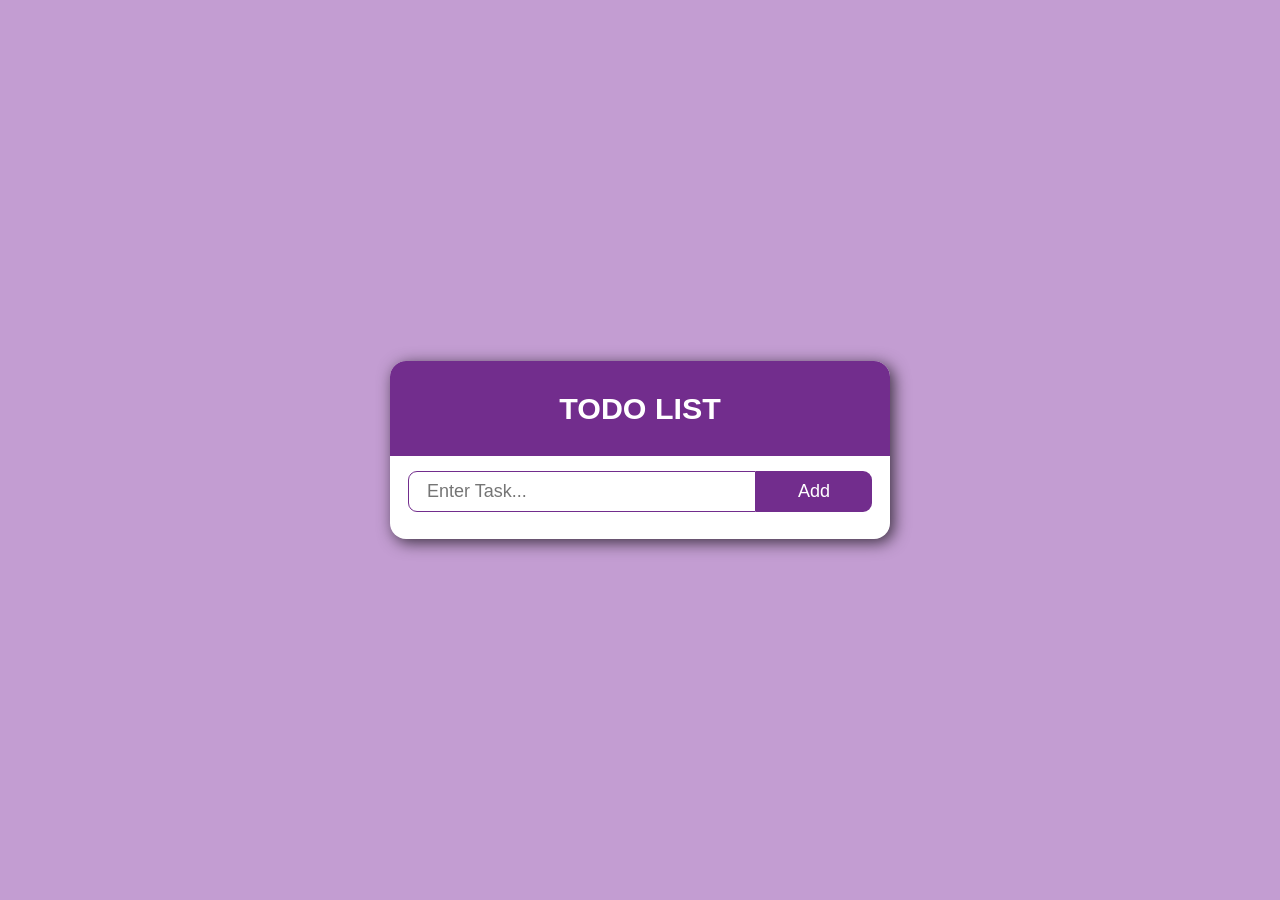
==== index.html @ 85eff6d9 "Update and rename todo-list.html to index.html" ====
<!DOCTYPE html>
<html lang="en">
  <head>
    <meta charset="UTF-8">
    <meta name="viewport" content="width=device-width, initial-scale=1.0">
    <title>Todo List</title>

    <link rel="stylesheet" href="styles/todo-list.css">
  </head>
  <body>
    <main>
      <section class="title-section">
        <p>TODO LIST</p>
      </section>

      <section class="input-section">
        <input type="text" placeholder="Enter Task..." class="js-user-input" onkeydown="enterToAddTask(event)">
        <button onclick="addTask()">Add</button>
      </section>

      <section class="tasks-section">
        
      </section>
    </main>
    
    <script src="scripts/todo-list.js"></script>
  </body>
</html>
---- styles/todo-list.css ----
:root {
  --fs-normal: clamp(1rem, 0.9rem + 0.4vw, 1.125rem);
  --fs-large: clamp(1.4rem, 1.1rem + 1vw, 2rem);
  --font-color: black;
  --accent-color1: rgb(114, 45, 141);
  --accent-color2: rgb(153, 55, 55);
}

* {
  margin: 0;
  padding: 0;
  box-sizing: border-box;
}

body {
  display: flex;
  height: 100vh;
  justify-content: center;
  align-items: center;
  font-size: var(--fs-normal);
  font-family: Arial;
  background-color: rgba(105, 12, 143, 0.4);;
}

main {
  box-shadow: 0.2em 0.2em 1rem rgba(0, 0, 0, 0.7);
  width: 90%;
  max-width: 500px;
  border-radius: 1rem;
  background-color: white;
}

section {
  width: 100%;
}

.title-section {
  background-color: var(--accent-color1);
  color: white;
  font-weight: bold;
  font-size: var(--fs-large);
  border-top-left-radius: 1rem;
  border-top-right-radius: 1rem;
  text-align: center;
  padding: 1em;
  margin-bottom: 0.5em;
}

.input-section {
  display: grid;
  grid-template-columns: 3fr 1fr;
  padding-left: 1em;
  padding-right: 1em;
}

.input-section input, .input-section button {
  font-size: var(--fs-normal);
  width: 100%;
}

.input-section input {
  border-bottom-left-radius: 0.5em;
  border-top-left-radius: 0.5em;
  border: 0.1em solid var(--accent-color1);
  outline: none;
  padding-left: 1em;
  padding-right: 1em;
  padding-top: 0.5em;
  padding-bottom: 0.5em;
}

.input-section button {
  border: none;
  background-color: var(--accent-color1);
  color: white;
  border-bottom-right-radius: 0.5em;
  border-top-right-radius: 0.5em;
  transition: all 0.15s ease;
  cursor: pointer;
  padding-left: 1em;
  padding-right: 1em;
  padding-top: 0.5em;
  padding-bottom: 0.5em;
}

.input-section button:hover {
  background-color: rgba(114, 45, 141, 0.9);
}

@media (max-width: 500px) {
  .input-section {
    grid-template-columns: 1fr;
  }

  .input-section button, .input-section input {
    border-radius: 0;
  }

  .input-section input {
    border-radius: 0;
    border-top-left-radius: 0.5em;
    border-top-right-radius: 0.5em;
  }

  .input-section button {
    border-radius: 0;
    border-bottom-left-radius: 0.5em;
    border-bottom-right-radius: 0.5em;
    margin-bottom: 1em;
  }
}

.tasks-section {
  display: grid;
  grid-template-columns: 15% 70% 15%;
  padding-left: 1em;
  padding-right: 1em;
  padding-top: 0.5em;
  padding-bottom: 0.5em;
  row-gap: 0.5em;
  max-height: 50vh;
  overflow-y: auto;
  scrollbar-width: thin;
  scrollbar-color: rgba(114, 45, 141, 0.7) transparent;
  margin-bottom: 0.5em;
}

.tasks-section .cancel-button {
  text-align: center;
  color: white;
  border: none;
  background-color: var(--accent-color2);
  border-radius: 0.25em;
  padding-top: 0.5em;
  padding-bottom: 0.5em;
  cursor: pointer;
  transition: all 0.15s ease;
}

.tasks-section .cancel-button:hover {
  background-color: rgba(153, 55, 55, 0.9);
}

.tasks-section input {
  width: 50%;
  height: 90%;
  accent-color: rgb(43, 153, 43);
}
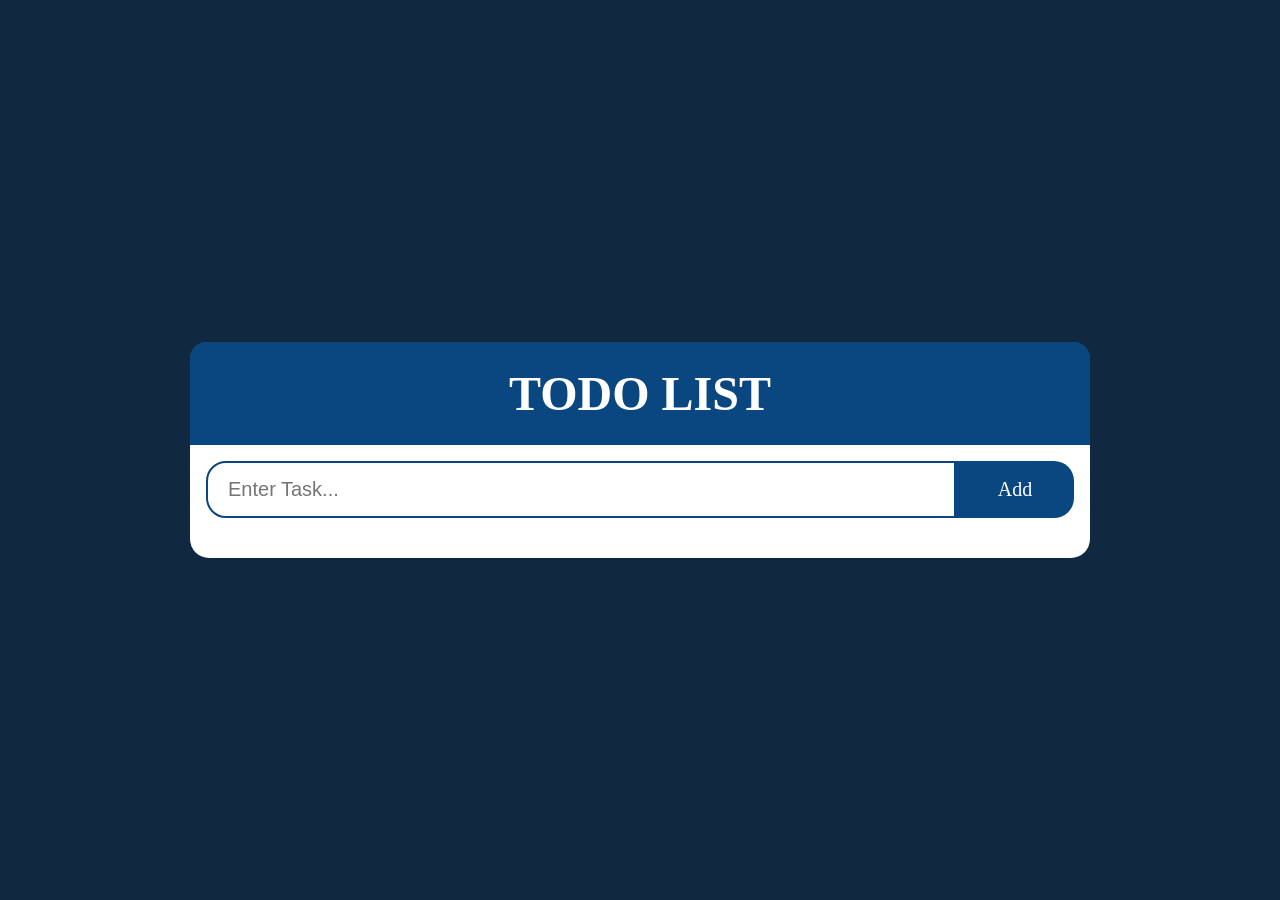
==== commit 2444b882: "Add files via upload" ====
--- a/index.html
+++ b/index.html
@@ -1,11 +1,11 @@
 <!DOCTYPE html>
-<html lang="en">
+  <html lang="en">
   <head>
     <meta charset="UTF-8">
     <meta name="viewport" content="width=device-width, initial-scale=1.0">
-    <title>Todo List</title>
+    <title>TODO APP</title>
 
-    <link rel="stylesheet" href="styles/todo-list.css">
+    <link rel="stylesheet" href="general-styles.css">
   </head>
   <body>
     <main>
@@ -13,16 +13,19 @@
         <p>TODO LIST</p>
       </section>
 
-      <section class="input-section">
-        <input type="text" placeholder="Enter Task..." class="js-user-input" onkeydown="enterToAddTask(event)">
-        <button onclick="addTask()">Add</button>
+      <section class="sub-main">
+        <section class="input-section">
+          <input type="text" placeholder="Enter Task..." class="task-input">
+          <button class="add-button">Add</button>
+        </section>
+
+        <section class="task-section">
+          
+        </section>
       </section>
+      
+    </main>
 
-      <section class="tasks-section">
-        
-      </section>
-    </main>
-    
-    <script src="scripts/todo-list.js"></script>
+    <script src="run.js" type="module"></script>
   </body>
-</html>
+</html>
--- a/general-styles.css
+++ b/general-styles.css
@@ -0,0 +1,164 @@
+:root {
+  --base-color: white;
+  --rev-base-color: black;
+  --accent-color: rgb(10, 71, 128);
+  --hover-color: rgb(14, 101, 182);
+  --red-color: rgb(128, 22, 10);
+  --dull-color: rgb(16, 41, 64);
+  --base-fs: clamp(1rem, 3vw + 0.1rem, 1.25rem);
+  --large-fs: clamp(1.5rem, 5vw + 0.1rem, 3rem);
+}
+
+* {
+  margin: 0;
+  padding: 0;
+  box-sizing: border-box;
+}
+
+body {
+  font-family: Arial;
+  display: flex;
+  justify-content: center;
+  align-items: center;
+  background-color: var(--dull-color);
+  height: 100vh;
+}
+
+button, p, input {
+  font-size: var(--base-fs);
+}
+
+main {
+  width: 90%;
+  max-width: 900px;
+  background-color: white;
+  display: flex;
+  align-items: center;
+  flex-direction: column;
+  padding-bottom: 1.5em;
+  border-radius: 1.2em;
+  row-gap: 1em;
+}
+
+button {
+  background-color: var(--accent-color);
+  border: none;
+  color: var(--base-color);
+  padding: 0.25em;
+  border-radius: 1em;
+  transition: all 0.1s;
+  cursor: pointer;
+}
+
+button:hover {
+  background-color: var(--hover-color);
+}
+
+.sub-main {
+  display: flex;
+  align-items: center;
+  flex-direction: column;
+  padding-left: 1em;
+  padding-right: 1em;
+}
+
+section {
+  width: 100%;
+  display: flex;
+  justify-content: center;
+}
+
+.title-section {
+  padding-top: 1.5em;
+  padding-bottom: 1.5em;
+  background-color: var(--accent-color);
+  color: var(--base-color);
+  border-top-left-radius: 1em;
+  border-top-right-radius: 1em;
+  font-family: 'Franklin Gothic Medium';
+}
+
+.title-section p {
+  font-size: var(--large-fs);
+  font-weight: bold;
+}
+
+.input-section {
+  display: grid;
+  grid-template-columns: 7fr 1.1fr;
+}
+
+.task-input {
+  border: solid var(--accent-color) 2px;
+  border-top-left-radius: 1em;
+  border-bottom-left-radius: 1em;
+  padding: 0.75em;
+  padding-left: 1em;
+  outline: none;
+}
+
+.task-input:focus {
+  border-color: var(--hover-color);
+}
+
+.add-button {
+  border-top-left-radius: 0;
+  border-bottom-left-radius: 0;
+  font-family: 'Franklin Gothic Medium';
+}
+
+.task-section {
+  display: grid;
+  grid-template-columns: 1fr;
+  row-gap: 0.5em;
+  padding-top: 1em;
+  max-height: 50vh;
+  overflow-y: auto;
+  scrollbar-width: thin;
+  scroll-behavior: smooth;
+  scrollbar-color: var(--accent-color) transparent;
+}
+
+.task {
+  display: grid;
+  width: 100%;
+  grid-template-columns: 0.75fr 10fr 1fr;
+  column-gap: 0.5em;
+  background-color: rgba(161, 161, 161, 0.2);
+  padding: 0.5em 1em;
+  border-radius: 1em;
+}
+
+.delete-button:hover {
+  background-color: var(--red-color);
+}
+
+input[type="checkbox"] {
+  accent-color: var(--accent-color);
+  cursor: pointer;
+}
+
+.checked {
+  text-decoration: line-through;
+  color: rgba(0, 0, 0, 0.7);
+}
+
+
+
+@media (max-width: 575px) {
+  .input-section {
+    grid-template-columns: 1fr;
+  }
+
+  .add-button {
+    border-radius: 0 0 1em 1em;
+    padding: 0.5em;
+    min-width: none;
+  }
+
+  .task-input {
+    padding: 0.75em;
+    border-radius: 1em 1em 0 0;
+    min-width: none;
+  }
+}
